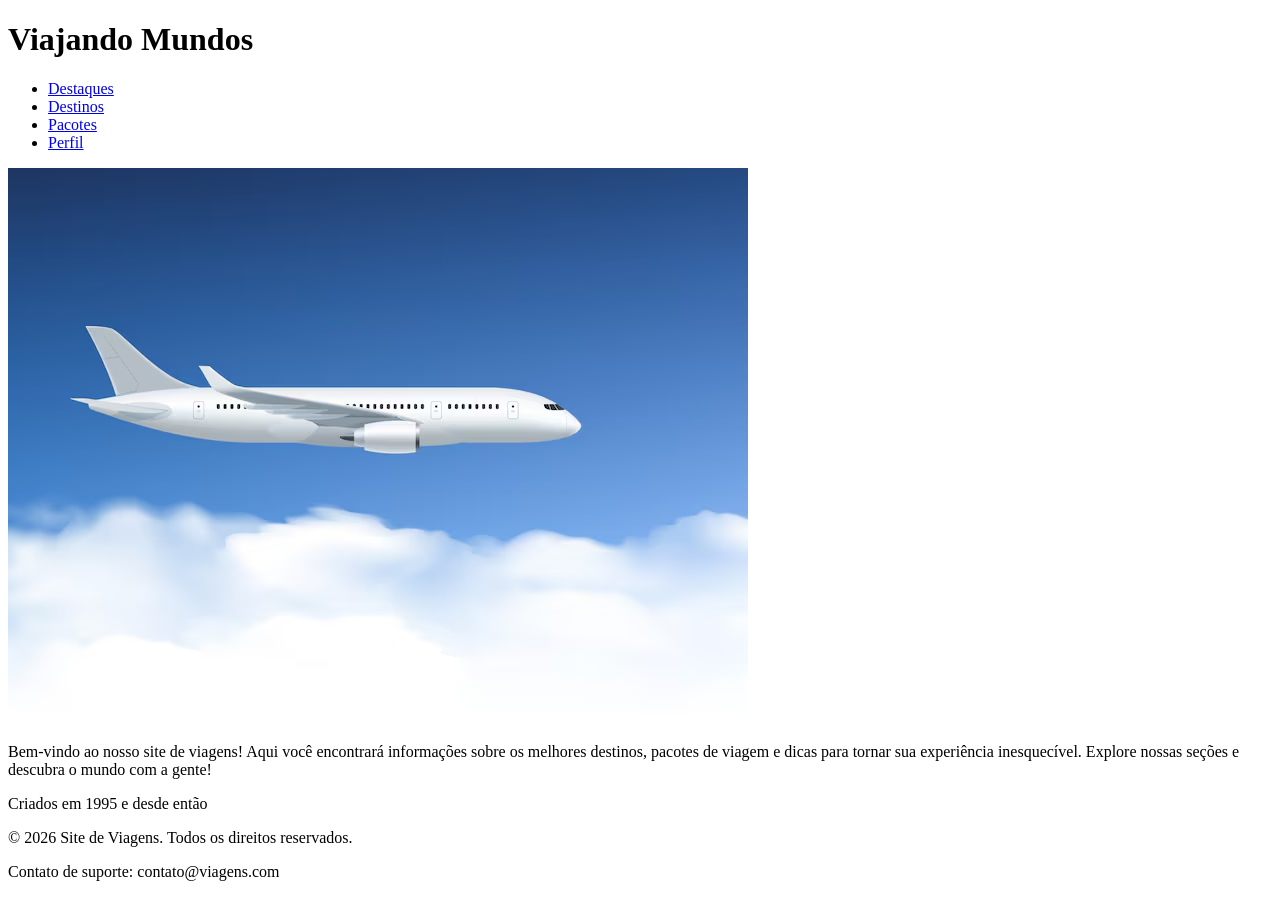
==== index.html @ 9a5ec19b "Começo do HTLM" ====
<!DOCTYPE html>
<html lang="en">
<head>
    <meta charset="UTF-8">
    <meta name="viewport" content="width=device-width, initial-scale=1.0">
    <title>Site de Viagens</title>
    <link rel="stylesheet" href="src/css/style.css">
</head>
<body>
    <header>
        <h1>Viajando <span class="emphasistitle">Mundos</span></h1>
        <div class="listheader">
            <ul>
                <li><a href="index.html">Destaques</a></li>
                <li><a href="destinos.html">Destinos</a></li>
                <li><a href="pacotes.html">Pacotes</a></li>
                <li><a href="perfil.html">Perfil</a></li>
            </ul>
        </div>
    </header>
    <main>
        <div class="imgrandon">
            <img src="src/assets/Avião voando1.avif" alt="Aviao voando" class="imagem-principal">
            <p>Bem-vindo ao nosso site de viagens! Aqui você encontrará informações sobre os melhores destinos, pacotes de viagem e dicas para tornar sua experiência inesquecível. Explore nossas seções e descubra o mundo com a gente!</p> 
            <p>Criados em 1995 e desde então</p>
        </div>
    </main>
    <footer>
        <p>&copy; 2026 Site de Viagens. Todos os direitos reservados.</p>
        <p>Contato de suporte: contato@viagens.com</p>
    </footer>

</body>
</html>
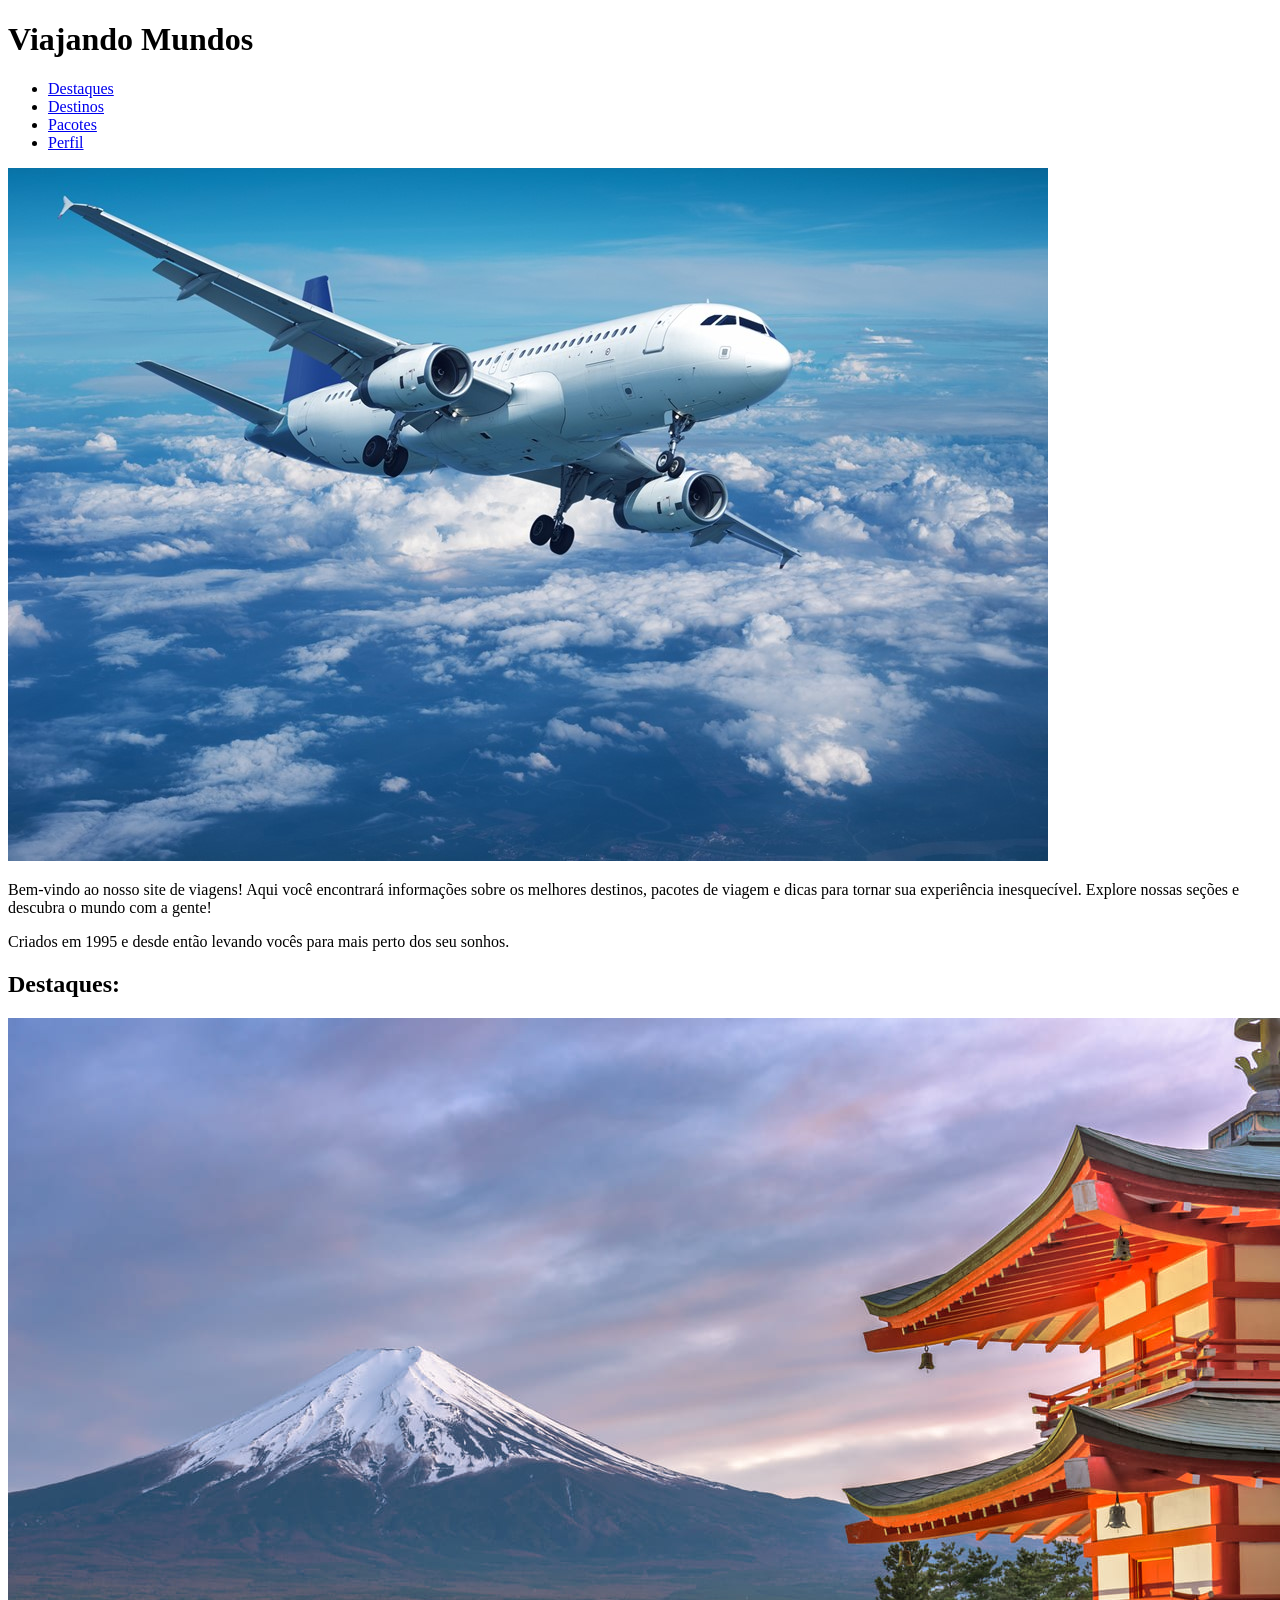
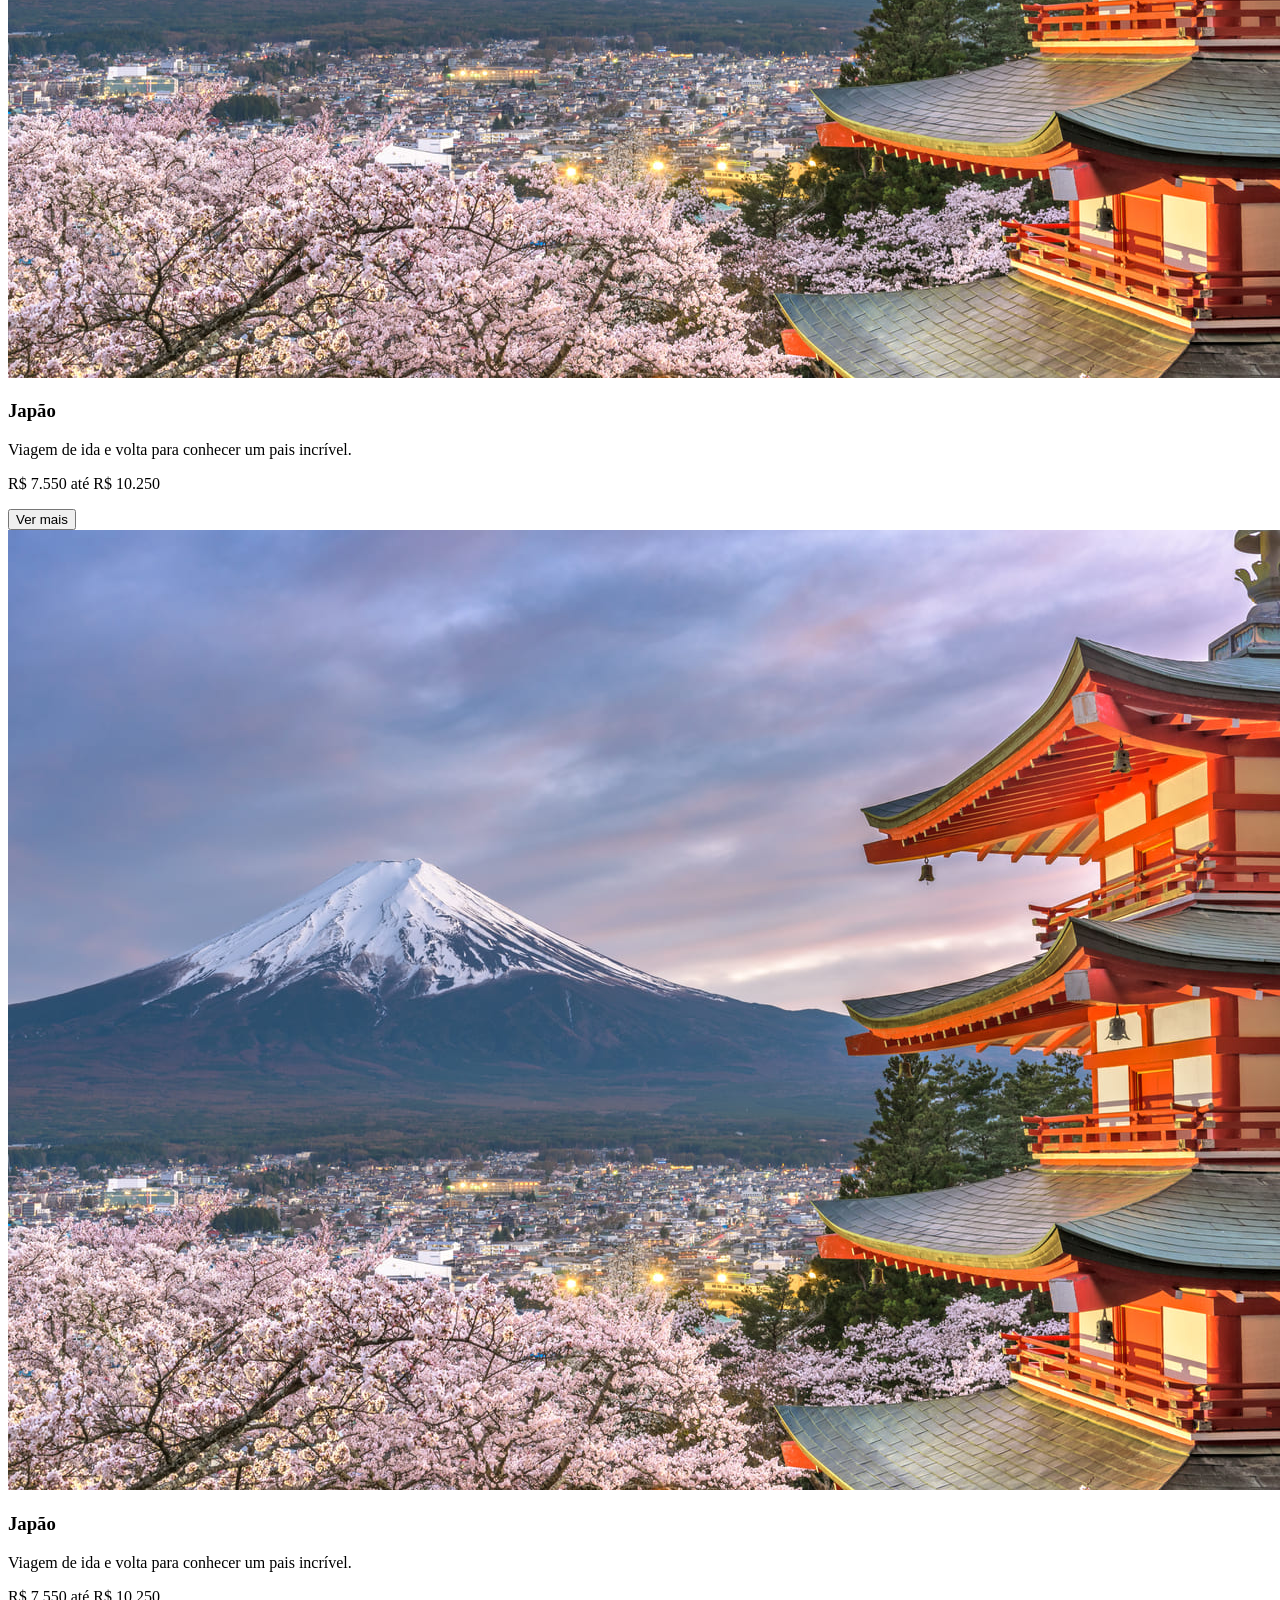
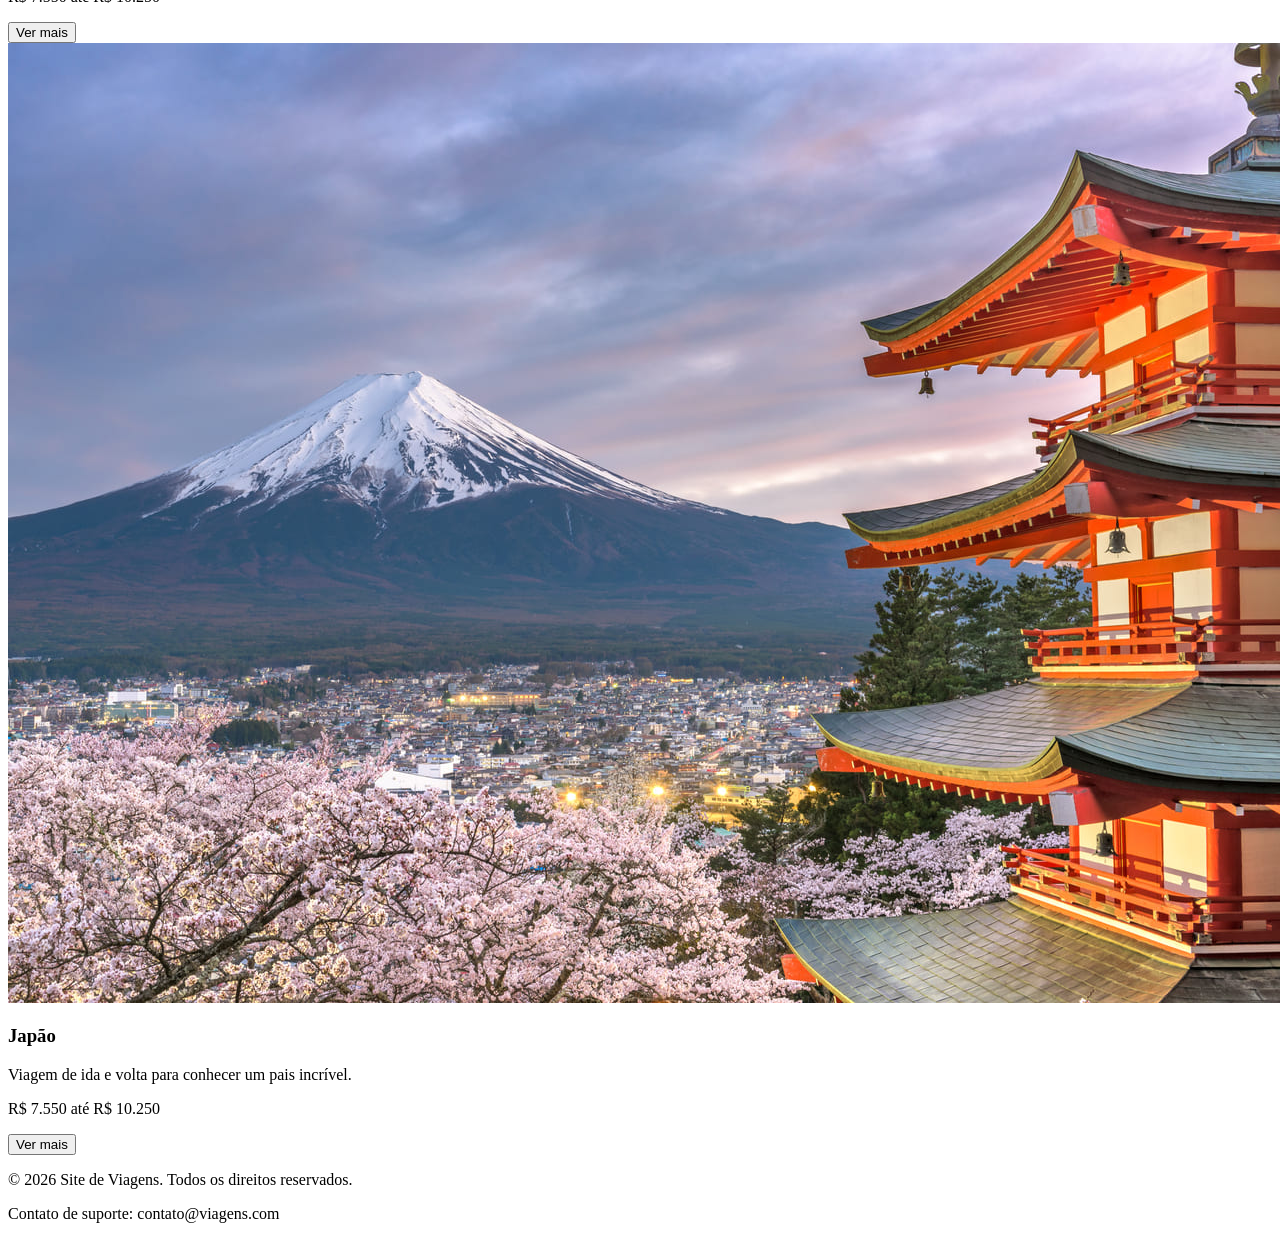
==== commit 114da3ef: "Começo do CSS e destaques" ====
--- a/index.html
+++ b/index.html
@@ -9,7 +9,7 @@
 <body>
     <header>
         <h1>Viajando <span class="emphasistitle">Mundos</span></h1>
-        <div class="listheader">
+        <div class="list-header">
             <ul>
                 <li><a href="index.html">Destaques</a></li>
                 <li><a href="destinos.html">Destinos</a></li>
@@ -20,9 +20,33 @@
     </header>
     <main>
         <div class="imgrandon">
-            <img src="src/assets/Avião voando1.avif" alt="Aviao voando" class="imagem-principal">
-            <p>Bem-vindo ao nosso site de viagens! Aqui você encontrará informações sobre os melhores destinos, pacotes de viagem e dicas para tornar sua experiência inesquecível. Explore nossas seções e descubra o mundo com a gente!</p> 
-            <p>Criados em 1995 e desde então</p>
+            <img src="src/assets/aviaovoando2.jpg" alt="Aviao voando" class="img-main">
+            <p class="text-presentation">Bem-vindo ao nosso site de viagens! Aqui você encontrará informações sobre os melhores destinos, pacotes de viagem e dicas para tornar sua experiência inesquecível. Explore nossas seções e descubra o mundo com a gente!</p> 
+            <p class="text-presentation">Criados em 1995 e desde então levando vocês para mais perto dos seu sonhos.</p>
+        </div>
+        <div class= "emphasis">
+            <h2 class= "caption">Destaques:</h2>
+            <div class="packages">
+                <img src="src/assets/o-que-fazer-no-japao.jpg" alt="Japão" class="img-emphsis">
+                <h3 class="tilte-trips">Japão</h3>
+                <p>Viagem de ida e volta para conhecer um pais incrível.</p>
+                <p>R$ 7.550 até R$ 10.250</p>
+                <button type="button">Ver mais</button>
+            </div>
+            <div class="packages">
+                <img src="src/assets/o-que-fazer-no-japao.jpg" alt="Japão" class="img-emphsis">
+                <h3 class="tilte-trips">Japão</h3>
+                <p>Viagem de ida e volta para conhecer um pais incrível.</p>
+                <p>R$ 7.550 até R$ 10.250</p>
+                <button type="button">Ver mais</button>
+            </div>
+            <div class="packages">
+                <img src="src/assets/o-que-fazer-no-japao.jpg" alt="Japão" class="img-emphsis">
+                <h3 class="tilte-trips">Japão</h3>
+                <p>Viagem de ida e volta para conhecer um pais incrível.</p>
+                <p>R$ 7.550 até R$ 10.250</p>
+                <button type="button">Ver mais</button>
+            </div>
         </div>
     </main>
     <footer>
--- a/src/css/style.css
+++ b/src/css/style.css
@@ -0,0 +1,14 @@
+.root{
+    --main-color:rgb(90, 90, 249);
+    --secondary-color:rgb(159, 159, 244);
+    --back-graound:rgb(194, 194, 253);
+    --title-text:rgb(0, 0, 0);
+    --emphasis:rgb(0, 7, 42);
+    --border:rgb(48, 48, 245);
+}
+.emphasistitle{
+    color: var(--emphasis);
+}
+.emphasis{
+    background-color: var(--secondary-color);
+}
